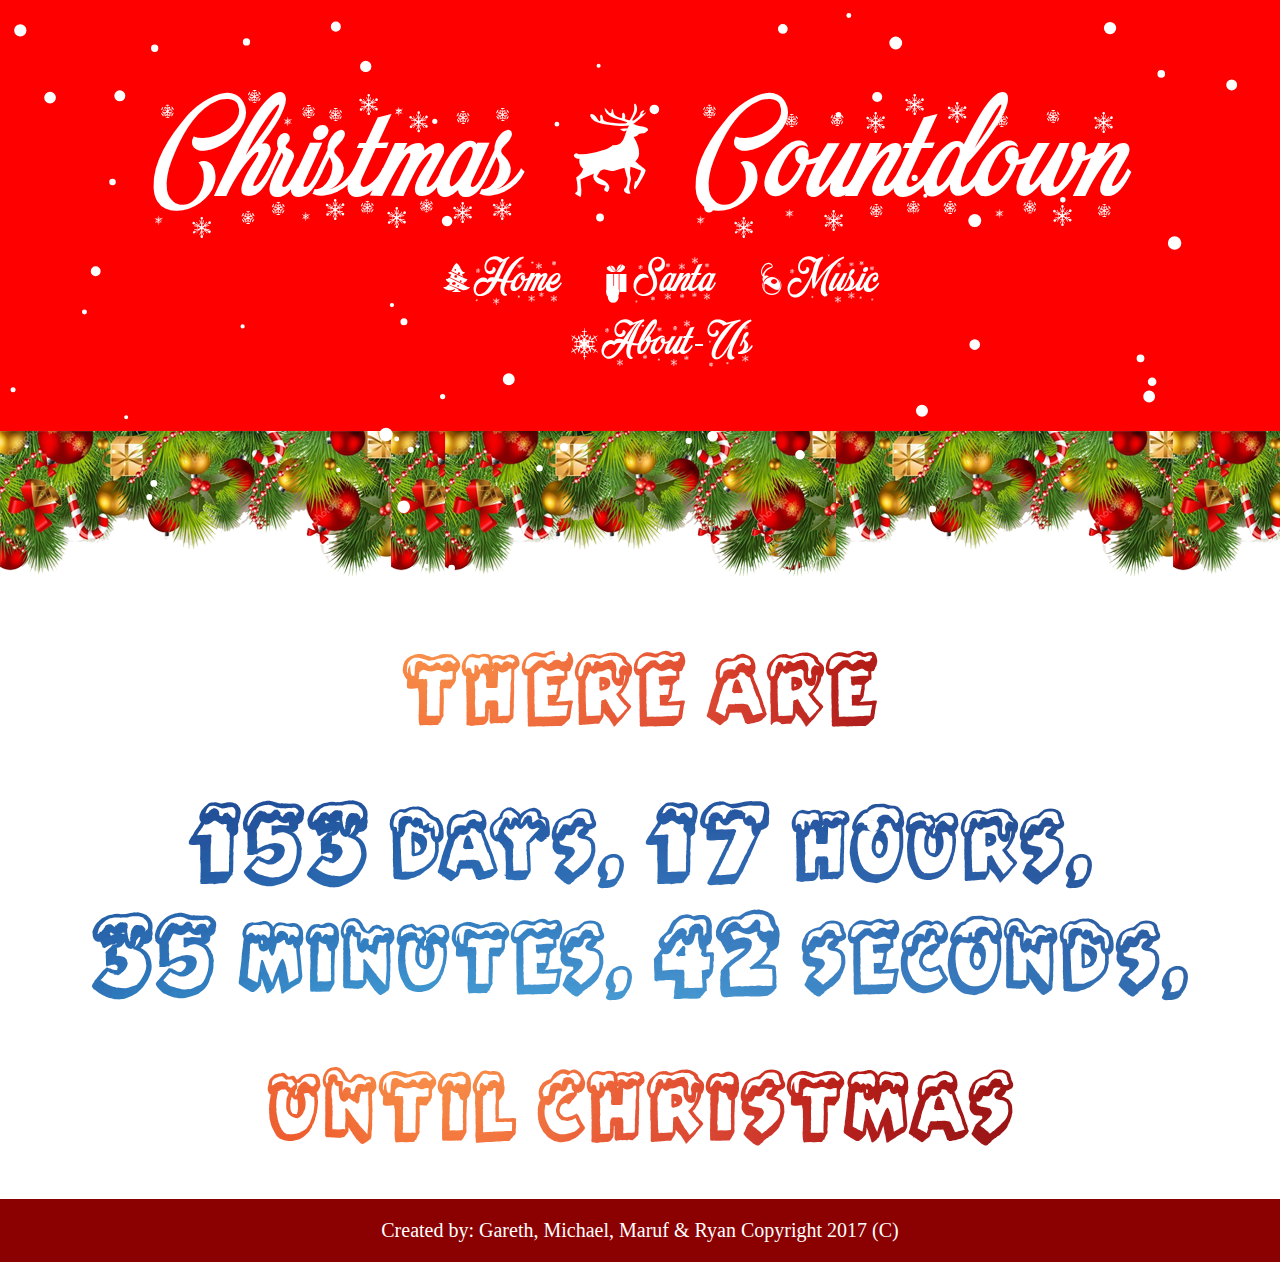
==== xmas2017/index.html @ 2bd92480 "Updated home.html to index.html" ====
<!DOCTYPE html>
<html lang="en">

<head>
	
	<meta charset="UTF-8">
	<link href="style.css" rel="stylesheet">
	<script type="text/javascript" src="script.js"></script>
	<title>Christmas Countdown</title>
	
</head>

<body onload="time();snow();">
	<canvas id="sky" style="position:absolute;top:0;left:0;"></canvas>
	<div class="topnavbar">
	<a href="index.html">Christmas 0 Countdown</a>
	<ul>
	<li><a style="font-size:50px;" href="index.html">1Home</a></li>
	<li><a style="font-size:50px;" href="santa.html">4Santa</a></li>
	<li><a style="font-size:50px;" href="music.html">3Music</a></li>
	<li><a style="font-size:50px;" href="about.html">6About-Us</a></li>
	</ul>
	</div>
	<div id="decoration1">
	<img src="resources/decorations1.png"></img>
	</div>
	<div id="container">
	<p class="clocktitle">THERE ARE</p>
	<div id="clock"></div>
	<p class="clocktitle">UNTIL CHRISTMAS</p>
	</div>
	<div id="footer">Created by: Gareth, Michael, Maruf & Ryan Copyright 2017 (C)</div>
</body>

</html>
---- xmas2017/style.css ----
@font-face {
	font-family:"Christmas";
	src:url("resources/Santa's Air Mail.ttf");
}

@font-face {
	font-family:"xMas2";
	src:url("resources/ChristmasFlake.ttf");
}

body {
	text-align:center;
	font-size:40px;
	margin: 0;
}
	
.topnavbar {
	font-family:XMas2;
	overflow: hidden;
    background-color: red;
	padding: 60px;
}

.topnavbar a {
	text-align: center;
	color: white;
	font-size: 150px;
	text-decoration:none;
	position: relative;
}

.topnavbar a:hover {
	-webkit-stroke-width: 5.3px;
    -webkit-stroke-color: #FFFFFF;
    -webkit-fill-color: #FFFFFF;
    text-shadow: 5px 0px 20px yellow;
}

.topnavbar ul {
	width: 50%;
	margin: auto;
	word-spacing: 30px;
}

.topnavbar li {
	display: inline;
	color: white;
}

.clocktitle {
	font-family:"Christmas";
	font-size: 50px;
	font-weight: 600;
	background:url("resources/gradient2.jpg") no-repeat;
	background-position: center;
	-webkit-background-clip: text;
	-webkit-text-fill-color: transparent;
}
.clocktimeunit {
	font-family:"Christmas";
	font-size: 50px;
}
#clock {
	font-family:"Christmas";
	font-size: 60px;
	color: blue;
	font-weight: 1000;
	background:url("resources/gradient1.jpg") no-repeat;
	background-position: center;
	-webkit-background-clip: text;
	-webkit-text-fill-color: transparent;
}

#footer {
    background-color: #8b0000;
    padding: 20px;
	color: white;
	font-size:20px;
}

#decoration1
{
	background-image: url("resources/decorations1.png");
	background-repeat: repeat-x;
	width: 100%;
}
#about-us-content {
	background-color: #7ED8FB;
}

#santa-content {
	background-color: #7ED8FB;
	font-size: 30px;
}

#santa-received {
	background-color: #7ED8FB;
}
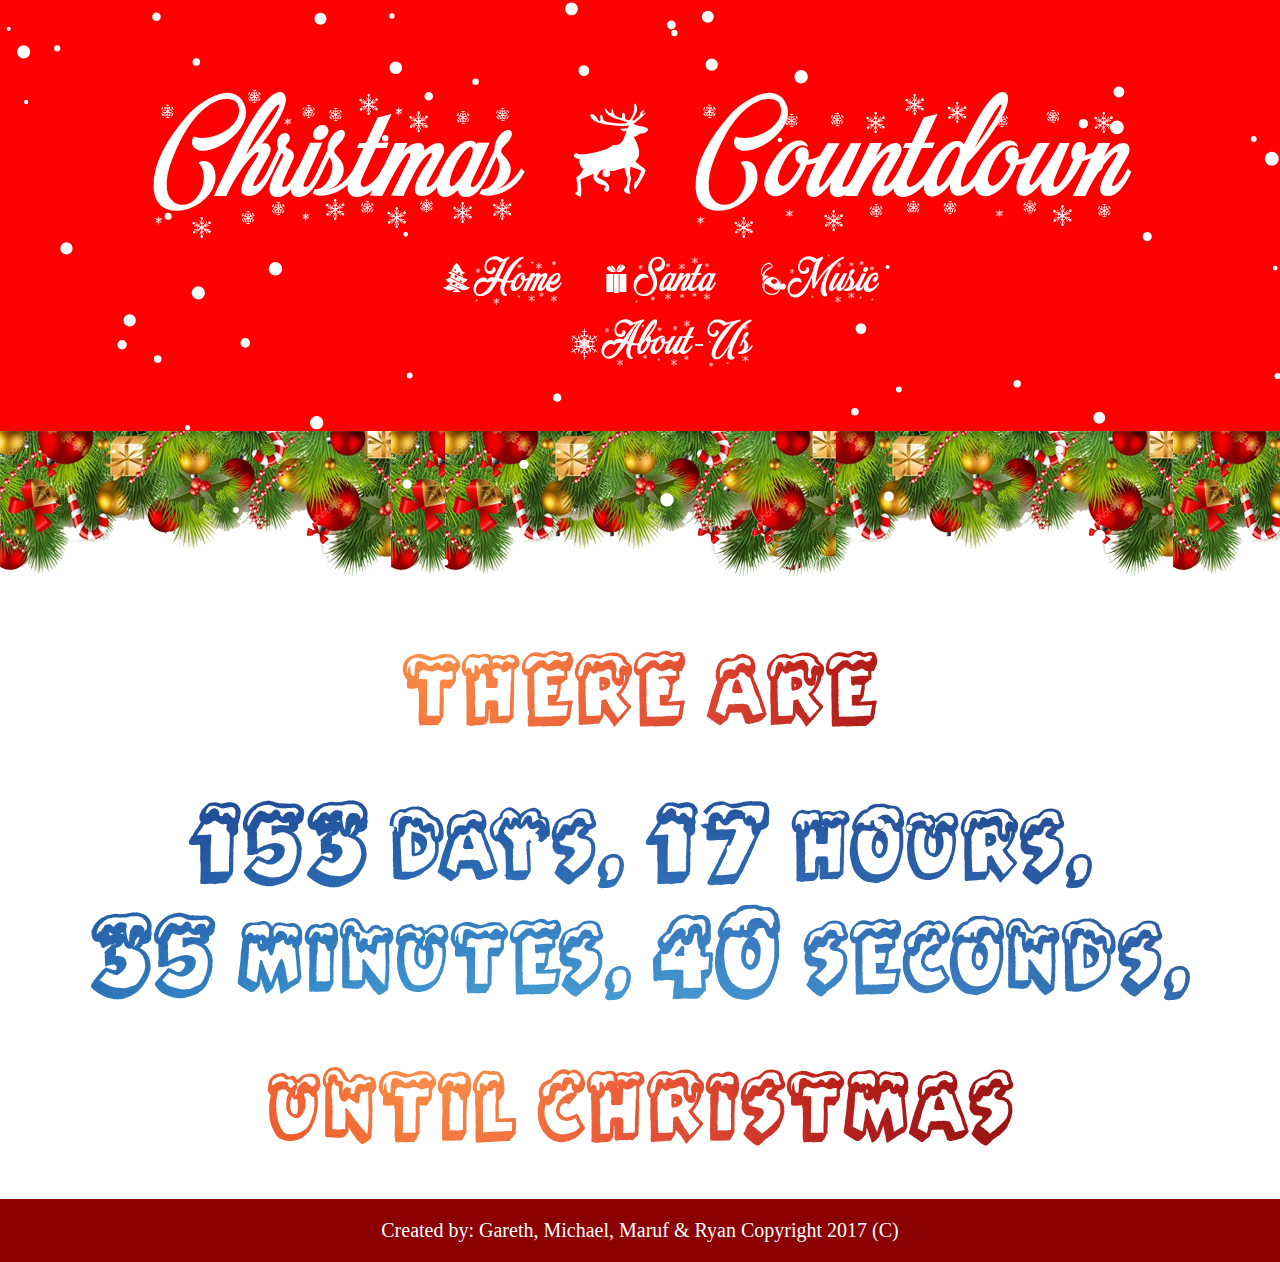
==== commit ad55134f: "Fixed navigation issues" ====
--- a/xmas2017/index.html
+++ b/xmas2017/index.html
@@ -13,9 +13,9 @@
 <body onload="time();snow();">
 	<canvas id="sky" style="position:absolute;top:0;left:0;"></canvas>
 	<div class="topnavbar">
-	<a href="index.html">Christmas 0 Countdown</a>
+	<a href="#">Christmas 0 Countdown</a>
 	<ul>
-	<li><a style="font-size:50px;" href="index.html">1Home</a></li>
+	<li><a style="font-size:50px;" href="#">1Home</a></li>
 	<li><a style="font-size:50px;" href="santa.html">4Santa</a></li>
 	<li><a style="font-size:50px;" href="music.html">3Music</a></li>
 	<li><a style="font-size:50px;" href="about.html">6About-Us</a></li>
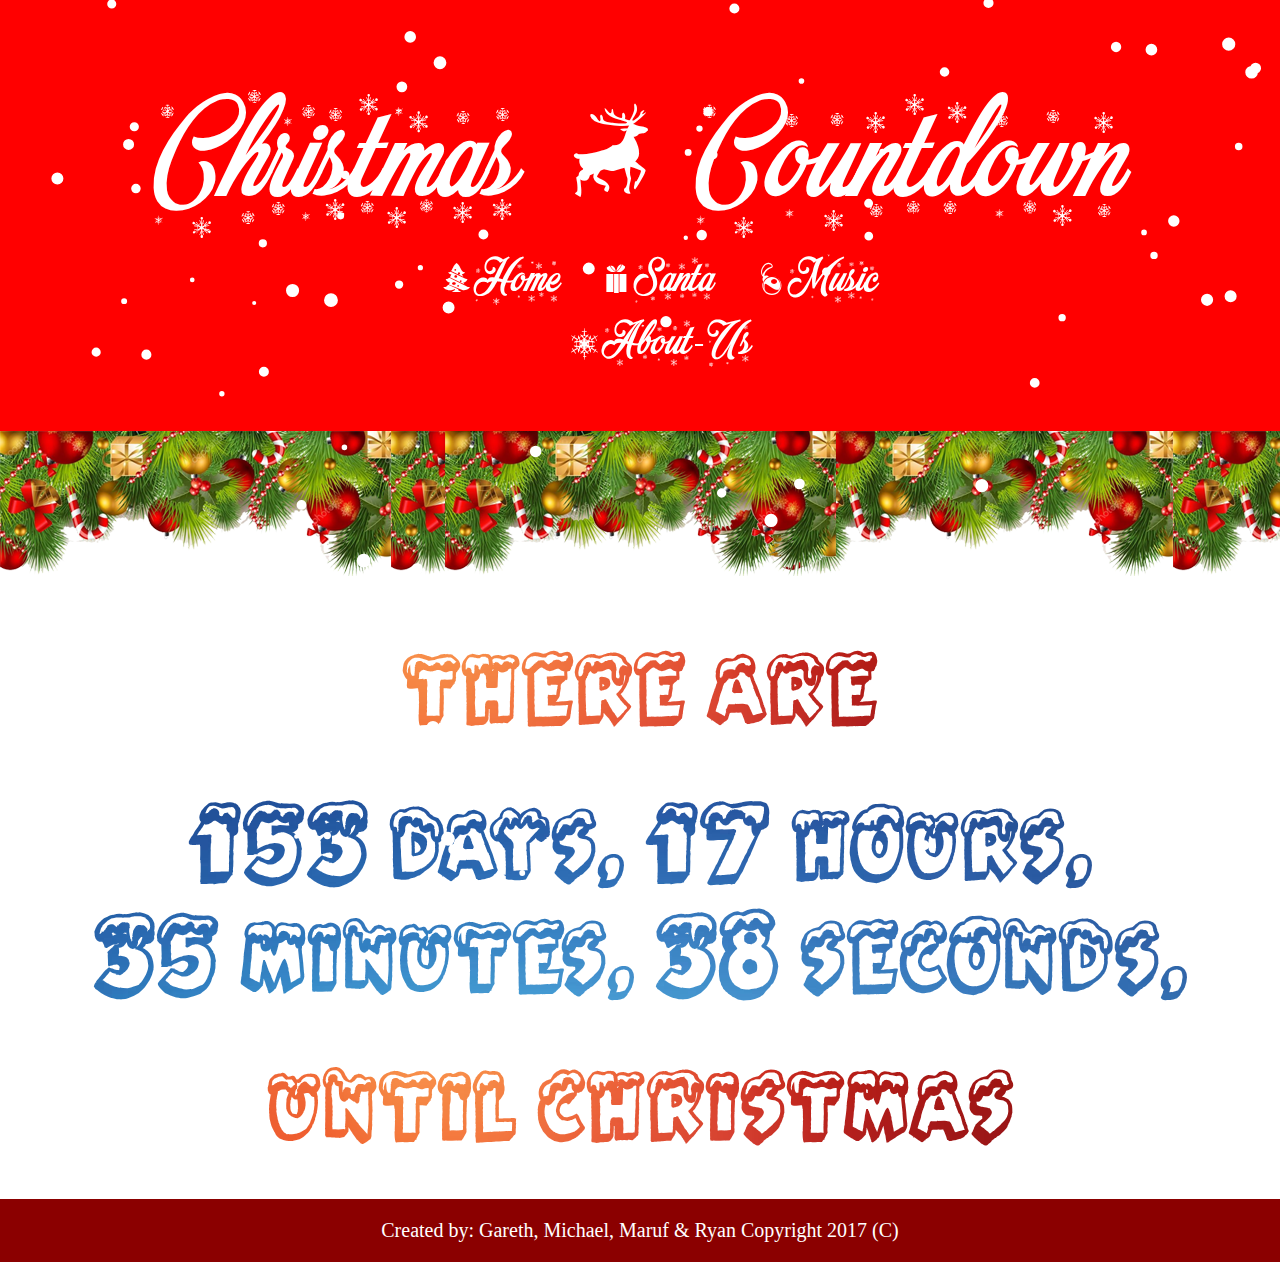
==== commit 4d67aaf1: "Last" ====
--- a/xmas2017/index.html
+++ b/xmas2017/index.html
@@ -13,9 +13,9 @@
 <body onload="time();snow();">
 	<canvas id="sky" style="position:absolute;top:0;left:0;"></canvas>
 	<div class="topnavbar">
-	<a href="#">Christmas 0 Countdown</a>
+	<a href="index.html">Christmas 0 Countdown</a>
 	<ul>
-	<li><a style="font-size:50px;" href="#">1Home</a></li>
+	<li><a style="font-size:50px;" href="index.html">1Home</a></li>
 	<li><a style="font-size:50px;" href="santa.html">4Santa</a></li>
 	<li><a style="font-size:50px;" href="music.html">3Music</a></li>
 	<li><a style="font-size:50px;" href="about.html">6About-Us</a></li>
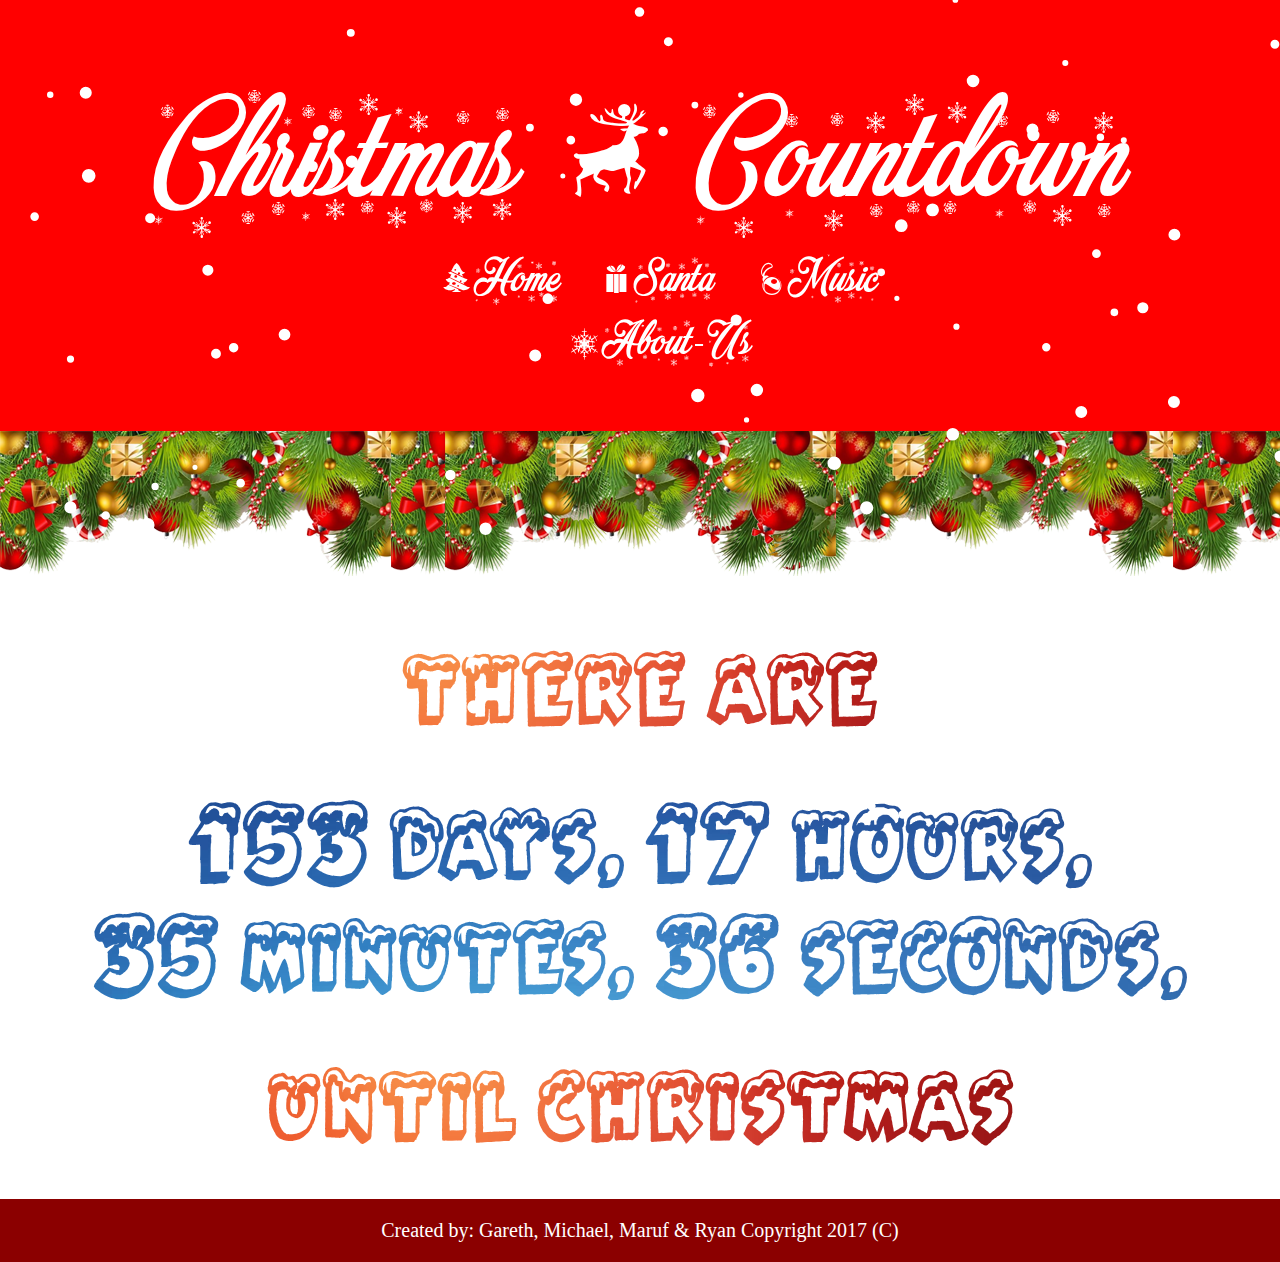
==== commit 4c719b7d: "Bug Fixes and missing commas." ====
--- a/xmas2017/index.html
+++ b/xmas2017/index.html
@@ -9,8 +9,8 @@
 	<title>Christmas Countdown</title>
 	
 </head>
-
-<body onload="time();snow();">
+<!-- setInterval calls the function every 0.2 seconds, causing the clock appear as if it is counting down -->
+<body onload="setInterval(time, 200); snow();">
 	<canvas id="sky" style="position:absolute;top:0;left:0;"></canvas>
 	<div class="topnavbar">
 	<a href="index.html">Christmas 0 Countdown</a>
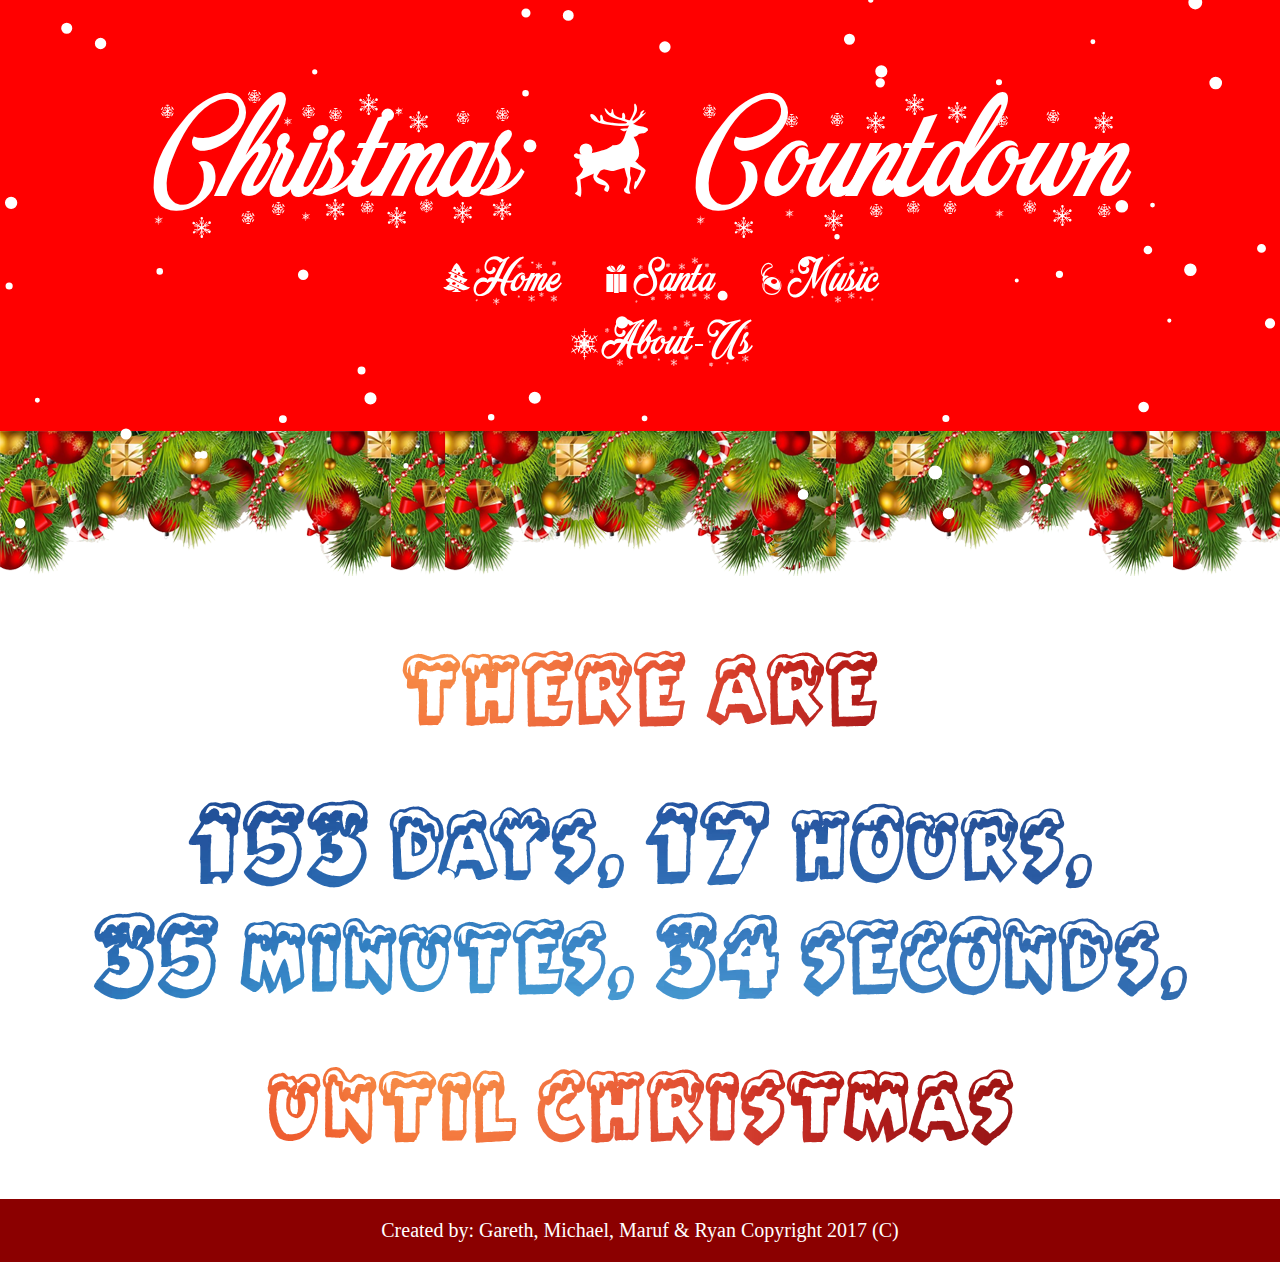
==== commit b414b09d: "Xmas message" ====
--- a/xmas2017/index.html
+++ b/xmas2017/index.html
@@ -5,7 +5,7 @@
 	
 	<meta charset="UTF-8">
 	<link href="style.css" rel="stylesheet">
-	<script type="text/javascript" src="script.js"></script>
+	<script type="text/javascript" src="script.js" defer></script>
 	<title>Christmas Countdown</title>
 	
 </head>
@@ -26,8 +26,12 @@
 	</div>
 	<div id="container">
 	<p class="clocktitle">THERE ARE</p>
-	<div id="clock"></div>
-	<p class="clocktitle">UNTIL CHRISTMAS</p>
+	<div id="clock">
+		<span class="clocktimeunit">0 DAYS, 0 HOURS,</span>
+		<br>
+		<span class="clocktimeunit">0 MINUTES, 0 SECONDS,</span>
+	</div>
+	<p id="subtitle" class="clocktitle">UNTIL CHRISTMAS</p>
 	</div>
 	<div id="footer">Created by: Gareth, Michael, Maruf & Ryan Copyright 2017 (C)</div>
 </body>
